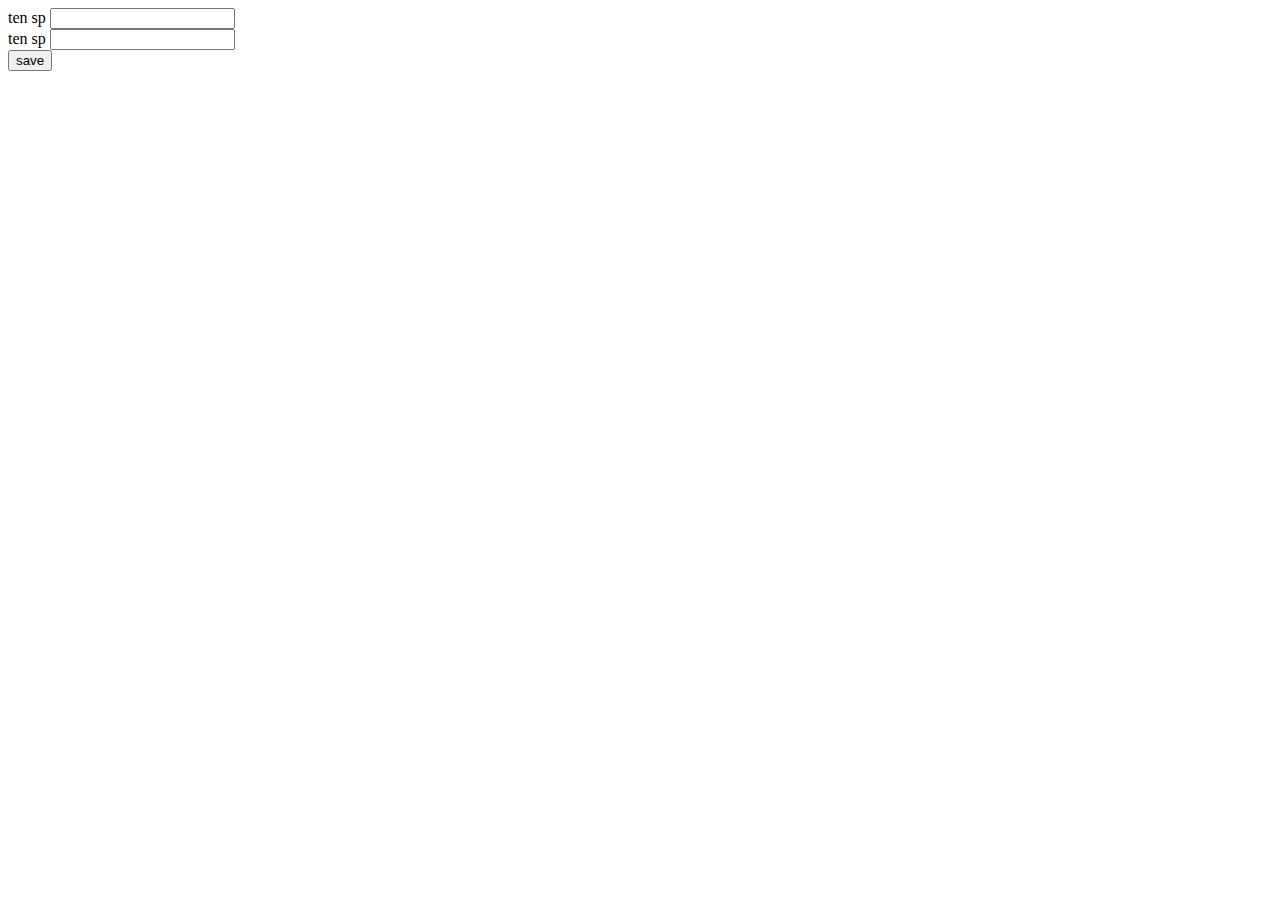
==== Javascript/localstore/index.html @ 4b154543 "add" ====
<!DOCTYPE html>
<html lang="en">
  <head>
    <meta charset="UTF-8" />
    <meta http-equiv="X-UA-Compatible" content="IE=edge" />
    <meta name="viewport" content="width=device-width, initial-scale=1.0" />
    <title>Document</title>
  </head>
  <body>
    <!-- <div>
      <input type="text" name="userName" id="userNameInput" />
      <button id="add">them</button>
      <button id="remove">xoa</button>
    </div>
    <span id="userNameShow"> </span> -->

    <!-- <div>
      <form id="form">
        <div>
          <label for="userName">user name</label>
          <input type="text" name="userName" id="userName" />
        </div>
        <div>
          <label for="password">password</label>
          <input type="text" name="password" id="password" />
        </div>
      </form>
    </div> -->

    <div>
      <div>
        <label for="name">ten sp</label>
        <input type="text" name="name" id="name" />
      </div>
      <div>
        <label for="price">ten sp</label>
        <input type="number" name="price" id="price" />
      </div>

      <button id="save">save</button>
    </div>

    <ul id="ul"></ul>

    <script src="./app.js"></script>
  </body>
</html>
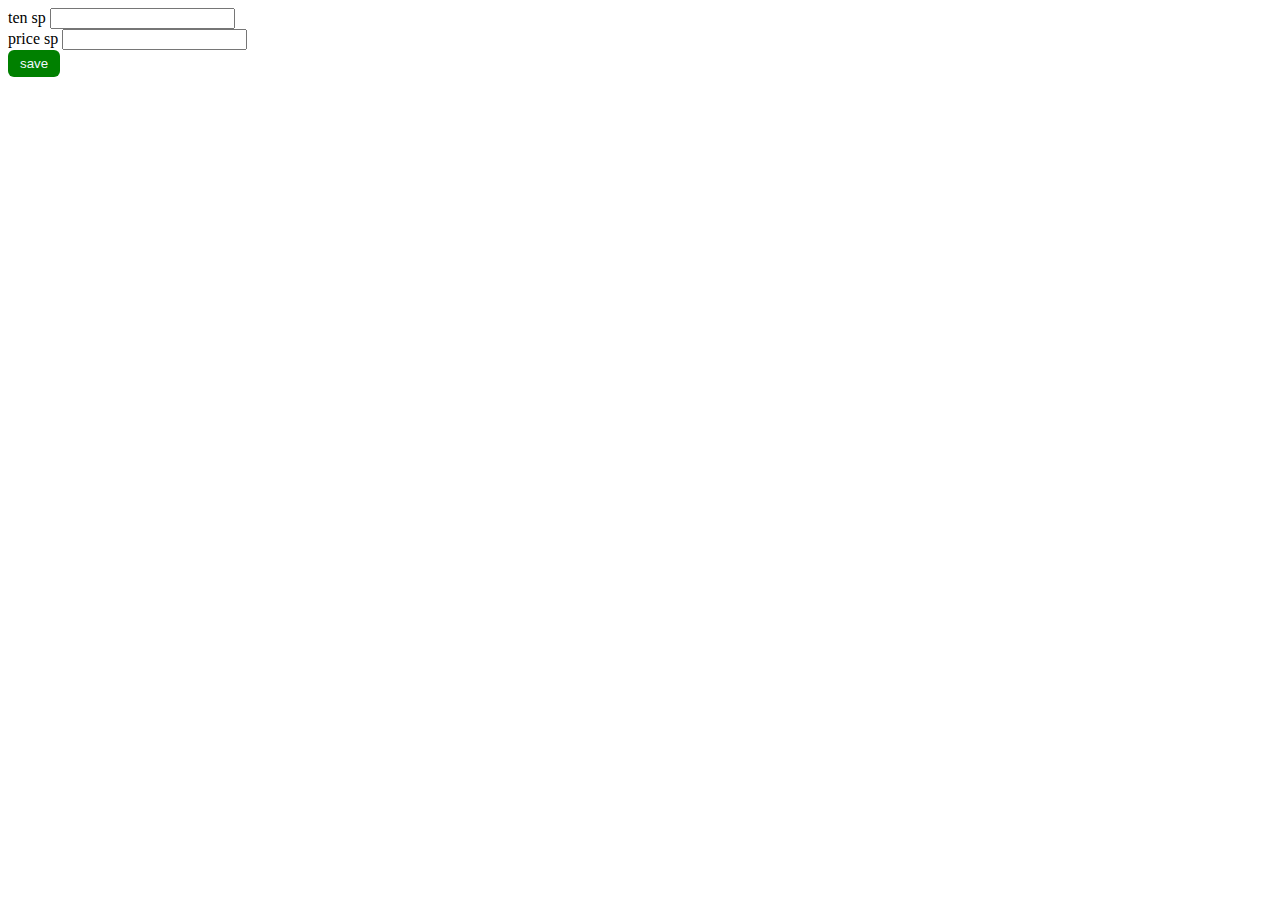
==== commit c41cbb93: "crud product" ====
--- a/Javascript/localstore/index.html
+++ b/Javascript/localstore/index.html
@@ -5,6 +5,7 @@
     <meta http-equiv="X-UA-Compatible" content="IE=edge" />
     <meta name="viewport" content="width=device-width, initial-scale=1.0" />
     <title>Document</title>
+    <link rel="stylesheet" href="style.css" />
   </head>
   <body>
     <!-- <div>
@@ -33,14 +34,16 @@
         <input type="text" name="name" id="name" />
       </div>
       <div>
-        <label for="price">ten sp</label>
+        <label for="price">price sp</label>
         <input type="number" name="price" id="price" />
       </div>
 
-      <button id="save">save</button>
+      <button class="btn btn-save" id="save">save</button>
     </div>
 
-    <ul id="ul"></ul>
+    <div id="list">
+      <ul id="ul"></ul>
+    </div>
 
     <script src="./app.js"></script>
   </body>
--- a/Javascript/localstore/style.css
+++ b/Javascript/localstore/style.css
@@ -0,0 +1,36 @@
+ul {
+  list-style: none;
+  display: flex;
+  flex-direction: column;
+  gap: 15px;
+}
+
+.btn {
+  display: flex;
+  outline: none;
+  border: none;
+  border-radius: 6px;
+  padding: 6px 12px;
+  cursor: pointer;
+}
+
+.btn-save {
+  color: aliceblue;
+  background-color: green;
+}
+
+.btn-edit {
+  color: aliceblue;
+  background-color: blueviolet;
+}
+
+.btn-remove {
+  color: aliceblue;
+  background-color: red;
+}
+
+li {
+  display: flex;
+  align-items: center;
+  gap: 15px;
+}